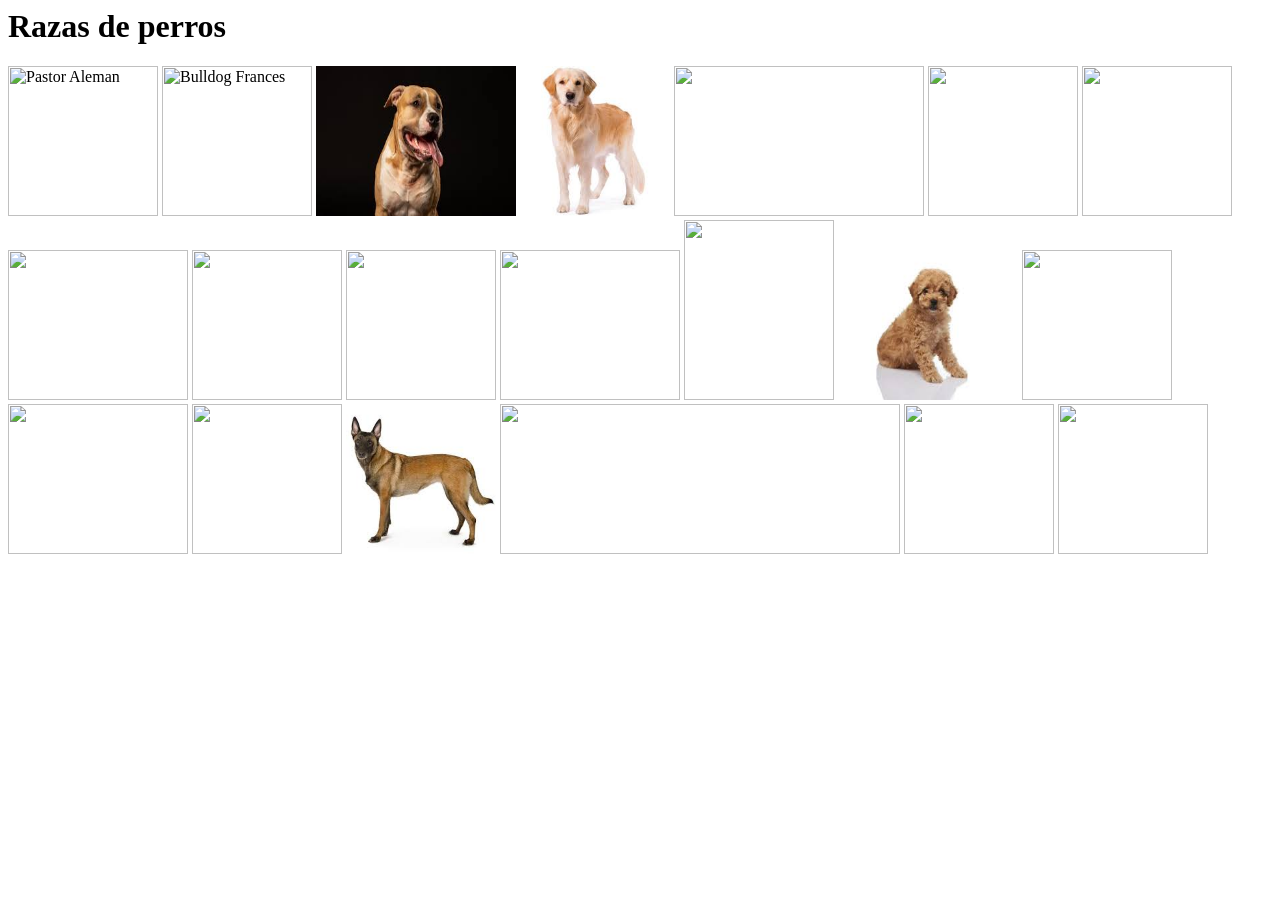
==== MisProyectos/Paginas web/HTML/Album de fotos de perros index.html @ 2ffc8119 "Css" ====
<html>
  <head>
        <title>Album de fotos de perros</title>
    
    
  </head>
    <body>
        <h1>Razas de perros</h1>
        <img src=https://www.purina.es/sites/default/files/styles/ttt_image_510/public/2024-02/sitesdefaultfilesstylessquare_medium_440x440public2022-07German-Shepherd-Dog.jpg?itokSNPGvGFh
            alt="Pastor Aleman"
            width="150" 
            height="150">
        <img src=https://www.purina.es/sites/default/files/styles/ttt_image_510/public/2024-02/sitesdefaultfilesstylessquare_medium_440x440public2022-07French-Bulldog.jpg?itok=QgqLzbQ6
            alt="Bulldog Frances"
            width="150" 
            height="150">
        <img src=[data-uri]
            width="200" 
            height="150">
        <img src=[data-uri]          
             width="150" 
            height="150">
        <img src=https://pet-health-content-media.chewy.com/wp-content/uploads/2025/01/07150205/202105Breed-Hero-Dachshund.jpg
            width="250" 
            height="150">
        <img src=https://cdn0.expertoanimal.com/es/posts/0/2/1/cuidados_del_chihuahua_20120_orig.jpg
            width="150" 
            height="150">
        <img src=https://encrypted-tbn0.gstatic.com/images?q=tbn:ANd9GcTk1xyWPr3WR5OWlvKlhod0HWxlMMiUBXzy6w&s
            width="150" 
            height="150">
        <img src=https://www.kokogenetics.com/_nuxt/img/302.b9d8ed9.webp
            width="180" 
            height="150">
        <img src=https://www.purina.es/sites/default/files/2021-02/BREED%20Hero_0004_australian_cattle_dog_0.jpg
            width="150" 
            height="150">
        <img src=https://encrypted-tbn0.gstatic.com/images?q=tbn:ANd9GcQPVQLejeFhK3blNjeMacmH3qFnrxtaKHrgRQ&s
            width="150" 
            height="150">
        <img src=https://encrypted-tbn0.gstatic.com/images?q=tbn:ANd9GcQT7vt3Dw5EdwWnY8tydcdBByYw2DwNOi4l2g&s
            width="180" 
            height="150">
        <img src=https://www.purina.com.ar/sites/default/files/2023-07/SAN%20BERNARDO%20480X684.png
            width="150" 
            height="180">
        <img src=[data-uri]
            width="180" 
            height="150">
        <img src=https://www.purina.es/sites/default/files/2021-02/BREED%20Hero_0023_boxer.jpg
            width="150" 
            height="150">
        <img src=https://encrypted-tbn0.gstatic.com/images?q=tbn:ANd9GcQmuP_LdghXh0NnYz0LrXyHPZvlKE_RxkT0Mw&s
            width="180" 
            height="150">
        <img src=https://cdn0.expertoanimal.com/es/razas/4/3/5/bulldog-americano_534_0_600.jpg
            width="150" 
            height="150">
        <img src=[data-uri]
            width="150" 
            height="150">
        <img src=https://blog.guaw.com/wp-content/uploads/2011/10/Lebrel-Afgano.jpg
            width="400" 
            height="150">
        <img src=https://www.purina.com.ar/sites/default/files/2023-07/BEAGLE%20480X684.png
            width="150" 
            height="150">
        <img src=https://cdn0.uncomo.com/es/posts/7/5/5/como_cuidar_de_un_cocker_spaniel_5557_orig.jpg
            width="150" 
            height="150">
        
        
    </body>
</html>
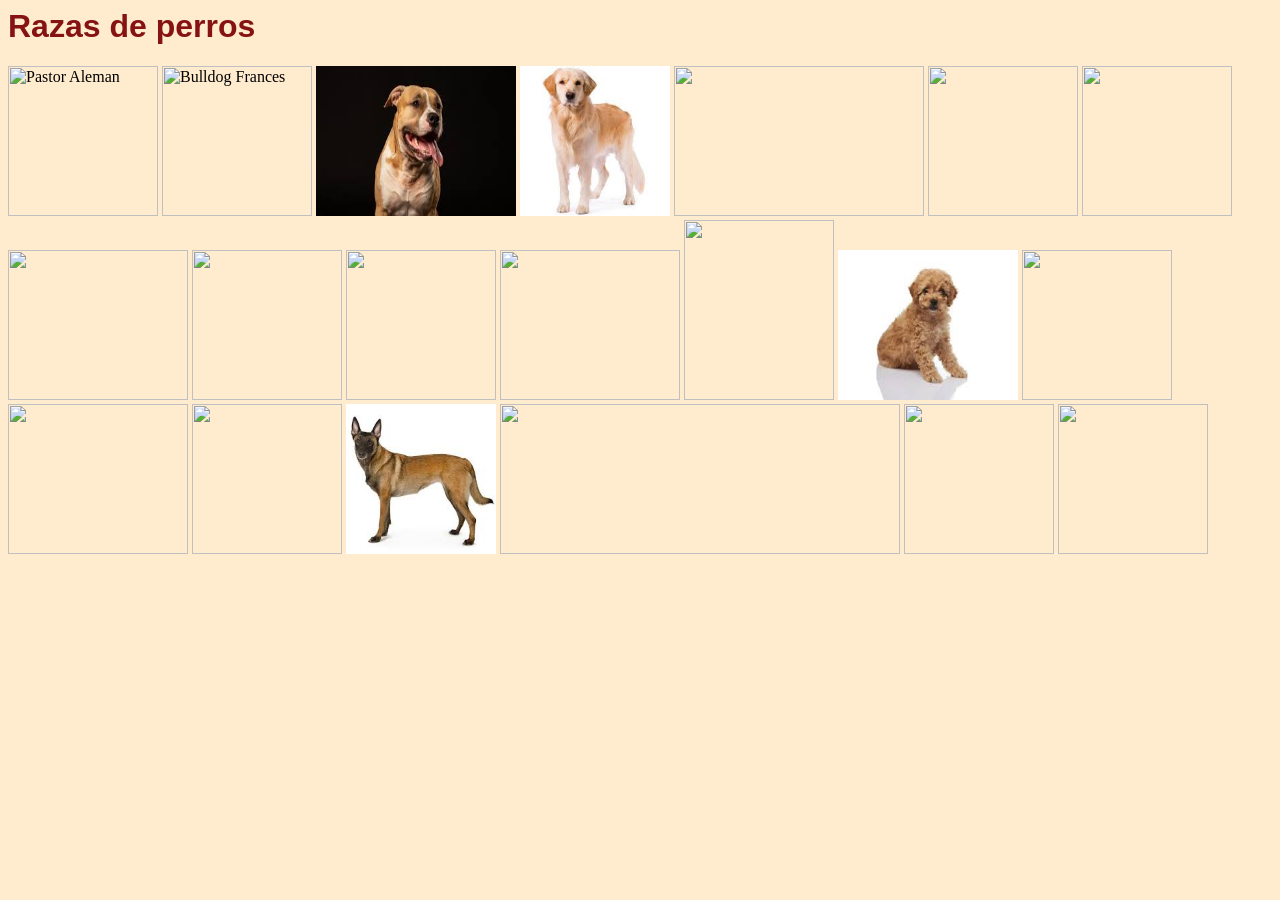
==== commit e82782ce: "actualizacion" ====
--- a/MisProyectos/Paginas web/HTML/Album de fotos de perros index.html
+++ b/MisProyectos/Paginas web/HTML/Album de fotos de perros index.html
@@ -2,9 +2,9 @@
 <html>
   <head>
         <title>Album de fotos de perros</title>
-    
-    
-  </head>
+        <link rel="stylesheet" href="album.css">
+        
+    </head>
     <body>
         <h1>Razas de perros</h1>
         <img src=https://www.purina.es/sites/default/files/styles/ttt_image_510/public/2024-02/sitesdefaultfilesstylessquare_medium_440x440public2022-07German-Shepherd-Dog.jpg?itokSNPGvGFh
--- a/MisProyectos/Paginas web/HTML/album.css
+++ b/MisProyectos/Paginas web/HTML/album.css
@@ -0,0 +1,12 @@
+h1{
+
+color: rgb(134, 19, 19);
+font-family: 'Lucida Sans', 'Lucida Sans Regular', 'Lucida Grande', 'Lucida Sans Unicode', Geneva, Verdana, sans-serif;
+}
+
+body{
+background-color: blanchedalmond;
+
+}
+
+
